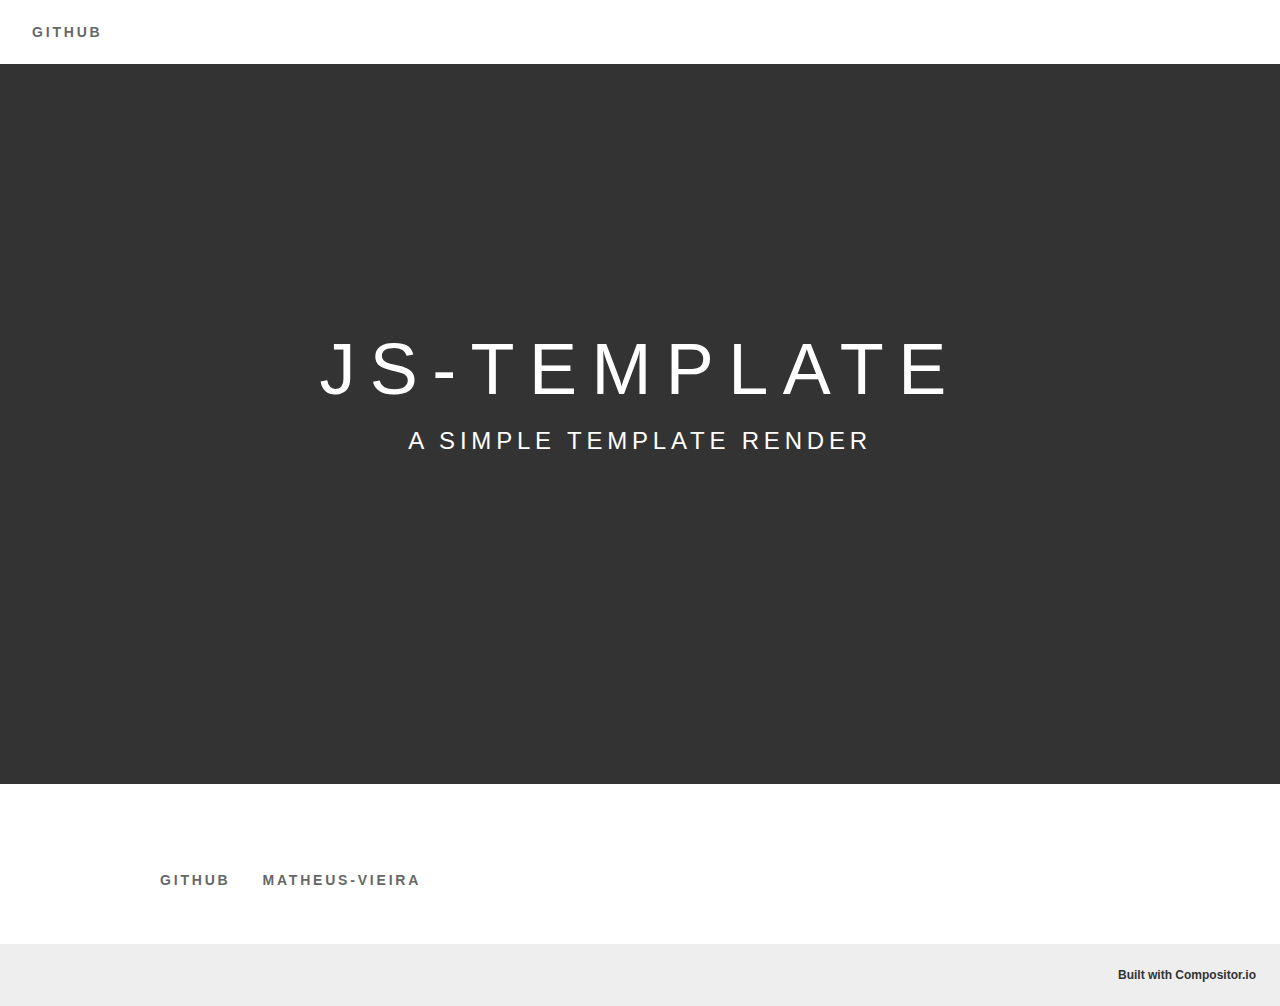
==== index.html @ 1c87056c "Update index.html via compositor.io" ====
<!DOCTYPE html><html lang="en"><head><meta charset="utf-8"/><meta http-equiv="X-UA-Compatible" content="IE=Edge"/><meta name="viewport" content="width=device-width, initial-scale=1"/><title></title><style>*{box-sizing:border-box}.cxs-2297006982 a:hover{text-decoration:underline}.cxs-799160745{font-size:48px}.cxs-3954183383{font-size:24px}.cxs-1601956544 a:hover{text-decoration:underline}.cxs-2297006982{}.cxs-2297006982 h1{font-weight:500;letter-spacing:-0.01em;font-size:48px;margin-top:32px;margin-bottom:8px}.cxs-2297006982 h2{font-weight:500;letter-spacing:-0.01em;font-size:24px;margin-top:32px;margin-bottom:8px}.cxs-2297006982 h3{font-weight:500;letter-spacing:-0.01em;font-size:20px;margin-top:32px;margin-bottom:8px}.cxs-2297006982 h4{font-weight:500;letter-spacing:-0.01em;font-size:16px;margin-top:32px;margin-bottom:8px}.cxs-2297006982 h5{font-weight:500;letter-spacing:-0.01em;font-size:14px;margin-top:32px;margin-bottom:8px}.cxs-2297006982 h6{font-weight:500;letter-spacing:-0.01em;font-size:12px;margin-top:32px;margin-bottom:8px}.cxs-2297006982 p{overflow-x:scroll;margin-top:0px;margin-bottom:16px}.cxs-2297006982 code{font-family:Menlo, monospace;font-size:14px;padding:4px;background-color:#f5f5f5;border-radius:2px}.cxs-2297006982 pre{font-family:Menlo, monospace;font-size:14px;overflow-x:scroll;padding:16px;margin-top:8px;margin-bottom:32px;background-color:#f5f5f5;border-radius:2px}.cxs-2297006982 pre .hljs-keyword{color:#2196f3}.cxs-2297006982 pre .hljs-built_in{color:#1565c0}.cxs-2297006982 pre .hljs-type{color:#1565c0}.cxs-2297006982 pre .hljs-literal{color:#2196f3}.cxs-2297006982 pre .hljs-number{color:#ff4081}.cxs-2297006982 pre .hljs-regexp{color:#2196f3}.cxs-2297006982 pre .hljs-string{color:#1565c0}.cxs-2297006982 pre .hljs-subst{color:#1565c0}.cxs-2297006982 pre .hljs-symbol{color:#2196f3}.cxs-2297006982 pre .hljs-class{color:#2196f3}.cxs-2297006982 pre .hljs-function{color:#ff4081}.cxs-2297006982 pre .hljs-title{color:#2196f3}.cxs-2297006982 pre .hljs-params{color:#1565c0}.cxs-2297006982 pre .hljs-comment{color:#1565c0}.cxs-2297006982 pre .hljs-doctag{color:#1565c0}.cxs-2297006982 pre .hljs-meta{color:#1565c0}.cxs-2297006982 pre .hljs-meta-keyword{color:#2196f3}.cxs-2297006982 pre .hljs-meta-string{color:#2196f3}.cxs-2297006982 hr{margin-top:48px;margin-bottom:48px;border:0px;border-bottom-style:solid;border-bottom-width:1px;border-bottom:2px solid #e0e0e0}.cxs-2297006982 table{border-collapse:separate;border-spacing:0px;max-width:100%;width:100%}.cxs-2297006982 th{text-align:left;line-height:inherit;vertical-align:bottom}.cxs-2297006982 td{vertical-align:top;line-height:inherit}.cxs-2297006982 img{max-width: 100%;height: auto;margin-top:16px;margin-bottom:16px}.cxs-2297006982 a{color:#2196f3;text-decoration: none}.cxs-1601956544 a{color:#666;text-decoration: none}.cxs-2297006982 ul{padding-left:32px;margin-top:0px;margin-bottom:16px}.cxs-1601956544{}.cxs-1601956544 h1{font-weight:500;text-transform:uppercase;letter-spacing:0.2em;font-size:48px;margin-top:32px;margin-bottom:8px}.cxs-1601956544 h2{font-weight:500;text-transform:uppercase;letter-spacing:0.2em;font-size:24px;margin-top:32px;margin-bottom:8px}.cxs-1601956544 h3{font-weight:500;text-transform:uppercase;letter-spacing:0.2em;font-size:20px;margin-top:32px;margin-bottom:8px}.cxs-1601956544 h4{font-weight:500;text-transform:uppercase;letter-spacing:0.2em;font-size:16px;margin-top:32px;margin-bottom:8px}.cxs-1601956544 h5{font-weight:500;text-transform:uppercase;letter-spacing:0.2em;font-size:14px;margin-top:32px;margin-bottom:8px}.cxs-1601956544 h6{font-weight:500;text-transform:uppercase;letter-spacing:0.2em;font-size:12px;margin-top:32px;margin-bottom:8px}.cxs-1601956544 p{overflow-x:scroll;margin-top:0px;margin-bottom:16px}.cxs-1601956544 code{font-family:Menlo, monospace;font-size:14px;padding:4px;background-color:#f6f6f6;border-radius:2px}.cxs-1601956544 pre{font-family:Menlo, monospace;font-size:14px;overflow-x:scroll;padding:16px;margin-top:8px;margin-bottom:32px;background-color:#f6f6f6;border-radius:2px}.cxs-1601956544 pre .hljs-keyword{color:#666}.cxs-1601956544 pre .hljs-built_in{color:#888}.cxs-1601956544 pre .hljs-type{color:#888}.cxs-1601956544 pre .hljs-literal{color:#666}.cxs-1601956544 pre .hljs-number{color:#1f80ff}.cxs-1601956544 pre .hljs-regexp{color:#666}.cxs-1601956544 pre .hljs-string{color:#888}.cxs-1601956544 pre .hljs-subst{color:#888}.cxs-1601956544 pre .hljs-symbol{color:#666}.cxs-1601956544 pre .hljs-class{color:#666}.cxs-1601956544 pre .hljs-function{color:#1f80ff}.cxs-1601956544 pre .hljs-title{color:#666}.cxs-1601956544 pre .hljs-params{color:#888}.cxs-1601956544 pre .hljs-comment{color:#888}.cxs-1601956544 pre .hljs-doctag{color:#888}.cxs-1601956544 pre .hljs-meta{color:#888}.cxs-1601956544 pre .hljs-meta-keyword{color:#666}.cxs-1601956544 pre .hljs-meta-string{color:#666}.cxs-1601956544 hr{margin-top:48px;margin-bottom:48px;border:0px;border-bottom-style:solid;border-bottom-width:1px;border-bottom:2px solid #eee}.cxs-1601956544 table{border-collapse:separate;border-spacing:0px;max-width:100%;width:100%}.cxs-1601956544 th{text-align:left;line-height:inherit;vertical-align:bottom}.cxs-1601956544 td{vertical-align:top;line-height:inherit}.cxs-1601956544 img{max-width: 100%;height: auto;margin-top:16px;margin-bottom:16px}.cxs-1601956544 ul{padding-left:32px;margin-top:0px;margin-bottom:16px}@media screen and (min-width: 52em) { .cxs-799160745{font-size:72px} }@media screen and (min-width: 52em) { .cxs-3954183383{} }</style></head><body style="margin:0;"><div class="Xv" style="font-family:&quot;Avenir Next&quot;, Helvetica, sans-serif;font-weight:400;line-height:1.5;color:#333;background-color:#fff;"><nav style="display:flex;align-items:center;padding-top:8px;padding-bottom:8px;padding-left:16px;padding-right:16px;background-color:#fff;"><a href="https://github.com/matheus-vieira/js-template" class="Link" style="box-sizing:border-box;color:inherit;text-transform:uppercase;font-weight:600;letter-spacing:0.2em;opacity:0.75;display:inline-block;font-size:14px;line-height:16px;padding-left:16px;padding-right:16px;padding-top:16px;padding-bottom:16px;text-decoration:none;">GitHub</a></nav><header class="BannerHeader" style="display:flex;align-items:center;justify-content:center;text-align:center;min-height:80vh;color:white;background-color:#333;background-image:url(undefined);background-size:cover;background-position:center;"><div style="box-sizing:border-box;width:100%;max-width:1024px;margin-left:auto;margin-right:auto;padding-top:48px;padding-bottom:48px;padding-left:32px;padding-right:32px;"><h1 class="cxs-799160745" style="box-sizing:border-box;font-weight:500;text-transform:uppercase;letter-spacing:0.2em;margin:0;">js-template</h1><h2 class="cxs-3954183383" style="box-sizing:border-box;font-weight:500;text-transform:uppercase;letter-spacing:0.2em;margin:0;">A simple template render</h2><div style="box-sizing:border-box;margin-left:-8px;margin-right:-8px;padding-top:16px;padding-bottom:16px;"><iframe src="https://platform.twitter.com/widgets/tweet_button.html?text=js-template%3A%20A%20simple%20template%20render&amp;url=&amp;via=&amp;hashtags=&amp;size=" height="20" allowtransparency="true" frameborder="0" scrolling="no" style="box-sizing:border-box;width:61px;overflow:hidden;margin:8px;"></iframe><iframe src="https://ghbtns.com/github-btn.html?type=star&amp;count=true&amp;user=matheus-vieira&amp;repo=js-template&amp;size=" height="20" frameborder="0" scrolling="no" style="box-sizing:border-box;width:100px;overflow:hidden;margin:8px;"></iframe><div style="display:table;clear:both;"></div></div></div></header><div class="cxs-1601956544" style="box-sizing:border-box;max-width:1024px;margin-left:auto;margin-right:auto;padding-top:32px;padding-bottom:32px;padding-left:32px;padding-right:32px;"><article style="box-sizing:border-box;"><div>

</div></article></div><footer><div style="box-sizing:border-box;max-width:1024px;margin-left:auto;margin-right:auto;margin-bottom:32px;padding-top:8px;padding-bottom:8px;padding-left:32px;padding-right:32px;"><div style="margin-left:-16px;margin-right:-16px;"><a href="https://github.com/matheus-vieira/js-template" class="Link" style="box-sizing:border-box;color:inherit;text-transform:uppercase;font-weight:600;letter-spacing:0.2em;opacity:0.75;display:inline-block;font-size:14px;line-height:16px;padding-left:16px;padding-right:16px;padding-top:16px;padding-bottom:16px;text-decoration:none;">GitHub</a><a href="https://github.com/matheus-vieira" class="Link" style="box-sizing:border-box;color:inherit;text-transform:uppercase;font-weight:600;letter-spacing:0.2em;opacity:0.75;display:inline-block;font-size:14px;line-height:16px;padding-left:16px;padding-right:16px;padding-top:16px;padding-bottom:16px;text-decoration:none;">matheus-vieira</a></div><div></div></div></footer></div><div style="font-family:-apple-system, sans-serif;font-size:12px;font-weight:600;text-align:right;padding:24px;color:#333;background-color:#eee;"><a href="//compositor.io" style="color:inherit;text-decoration:none;">Built with Compositor.io</a></div></body></html>
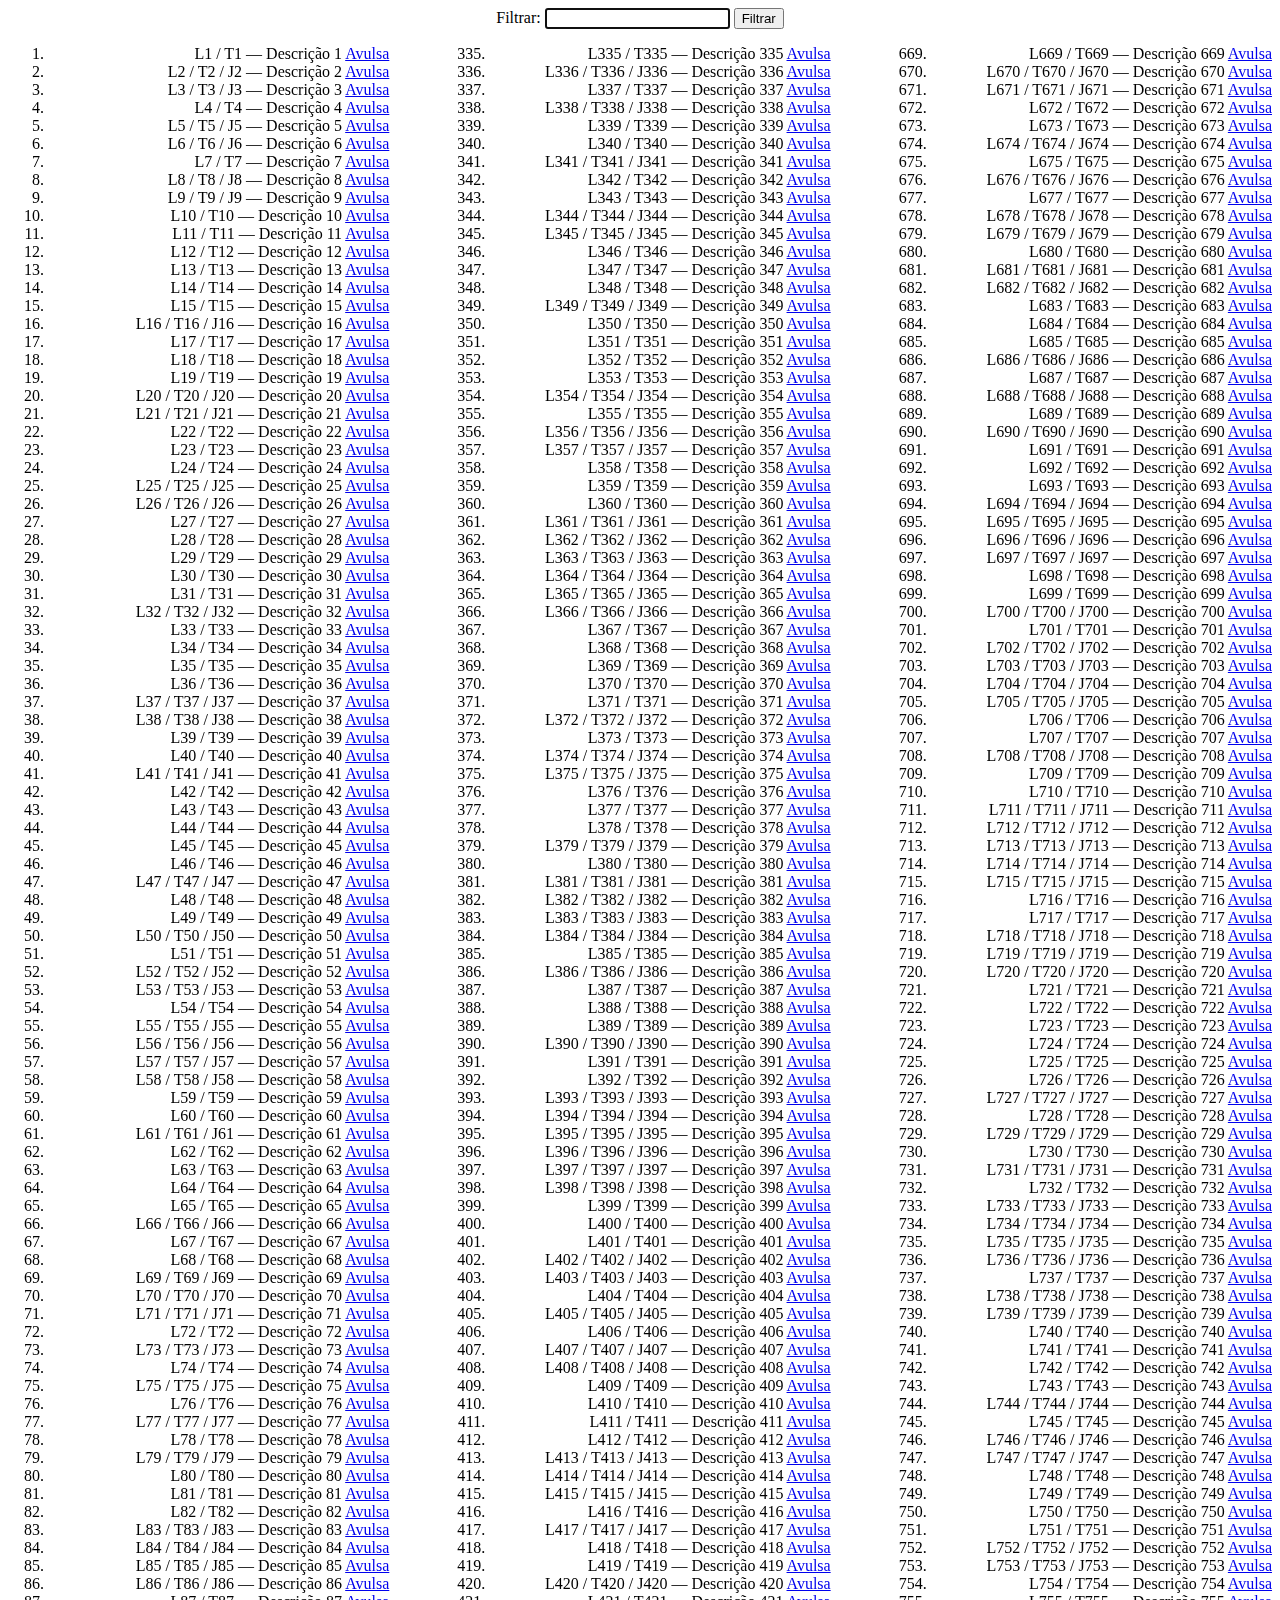
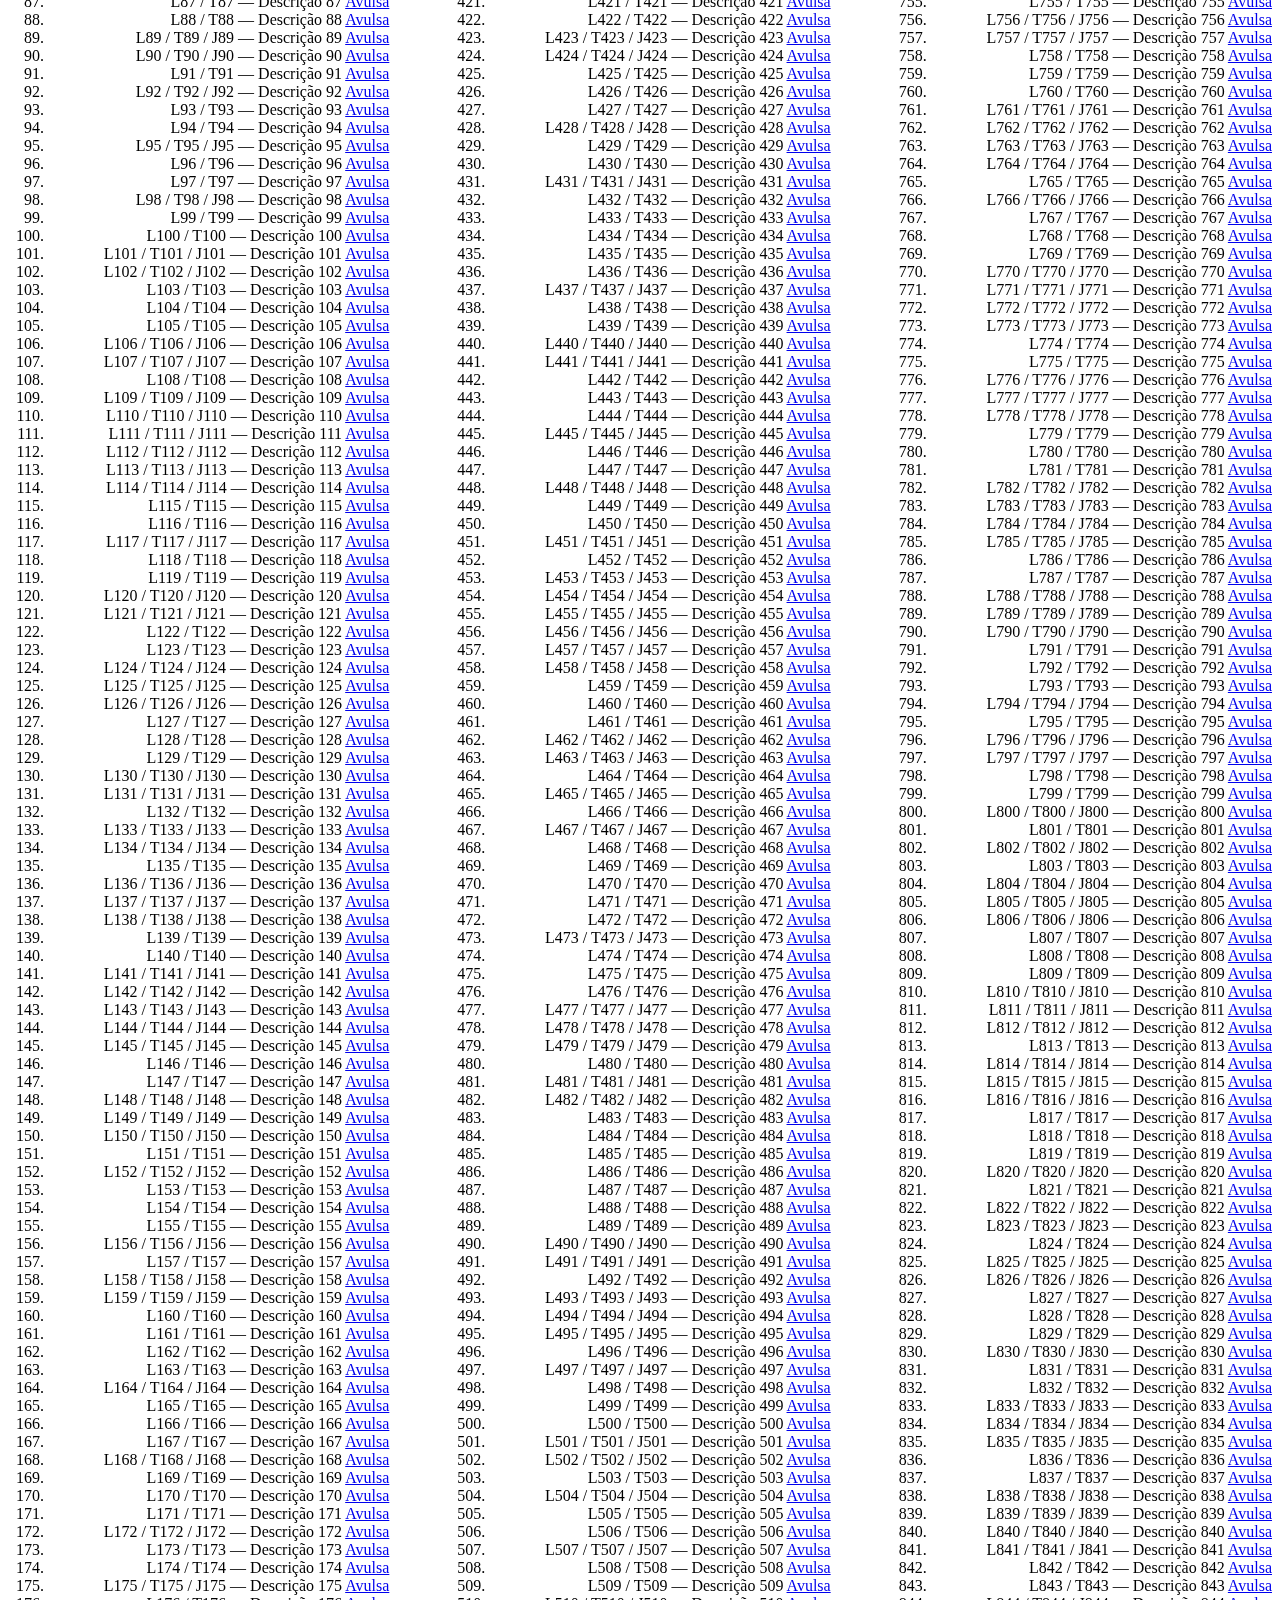
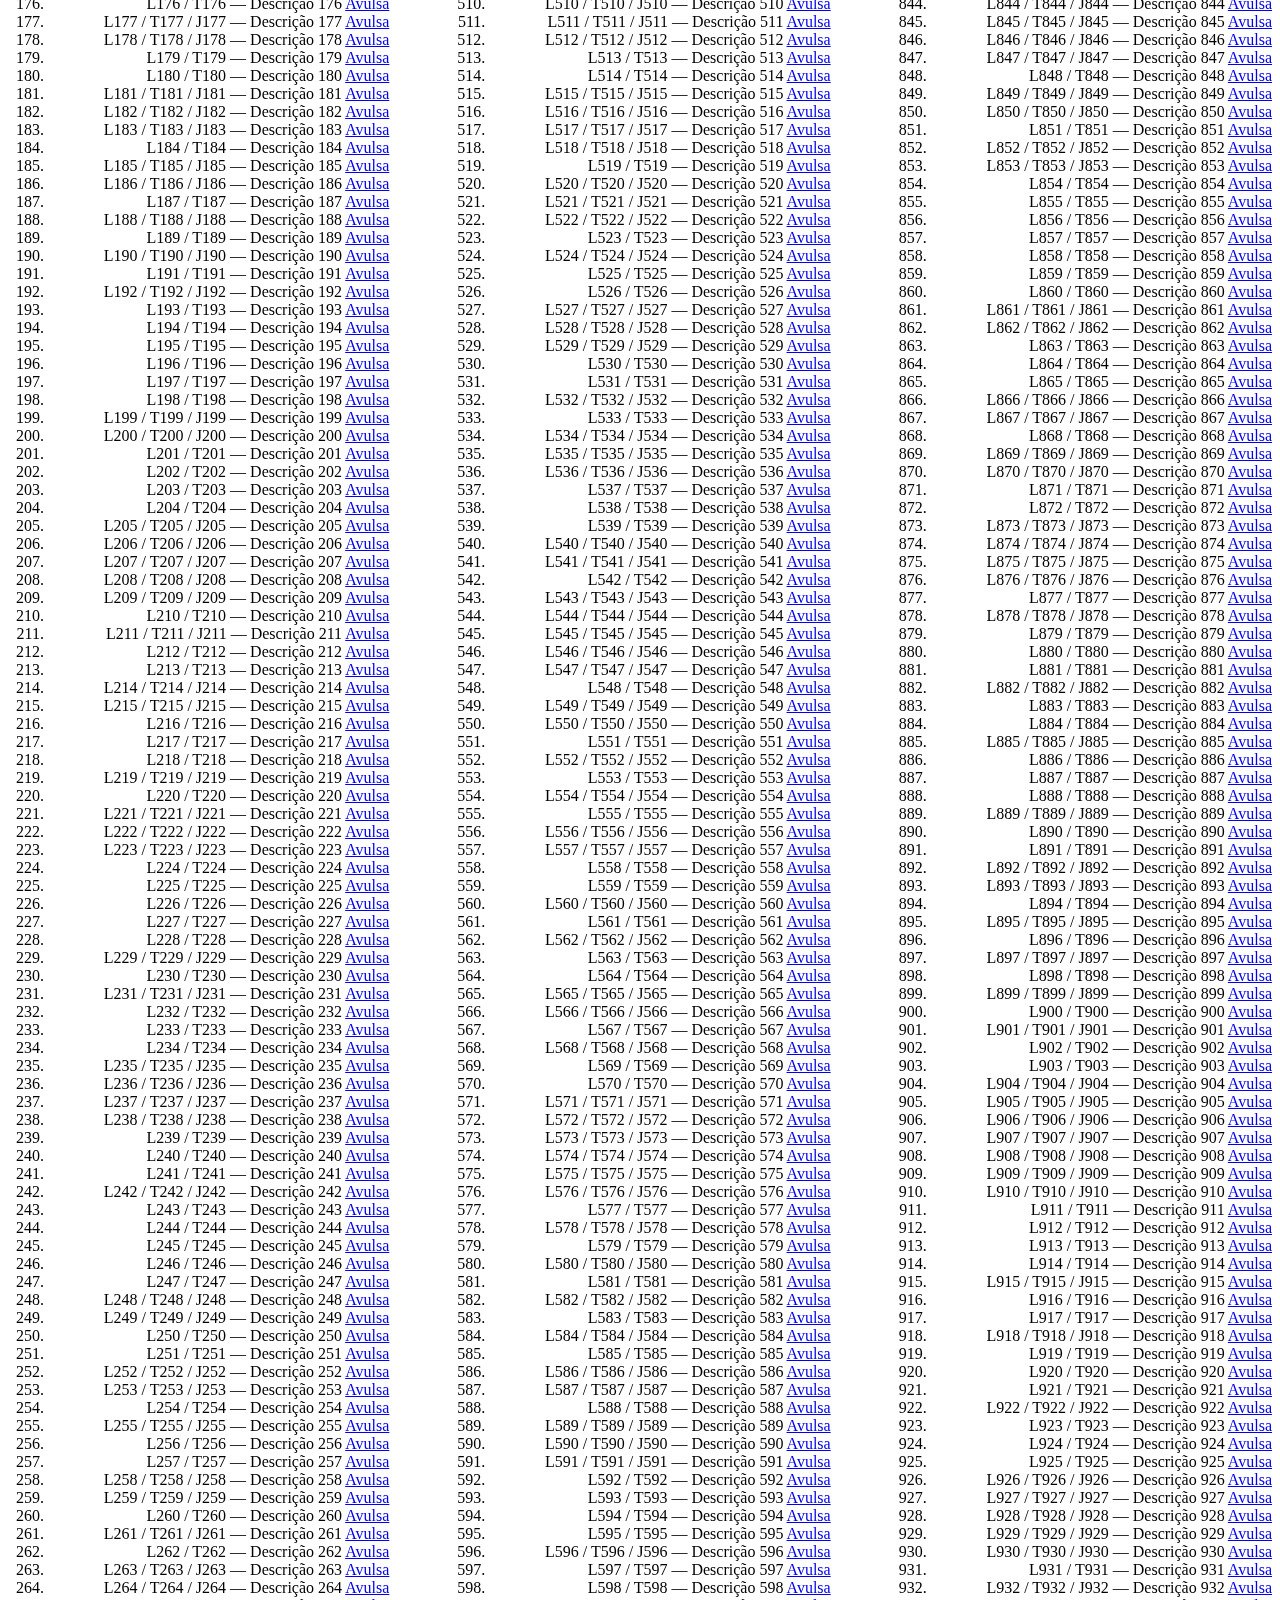
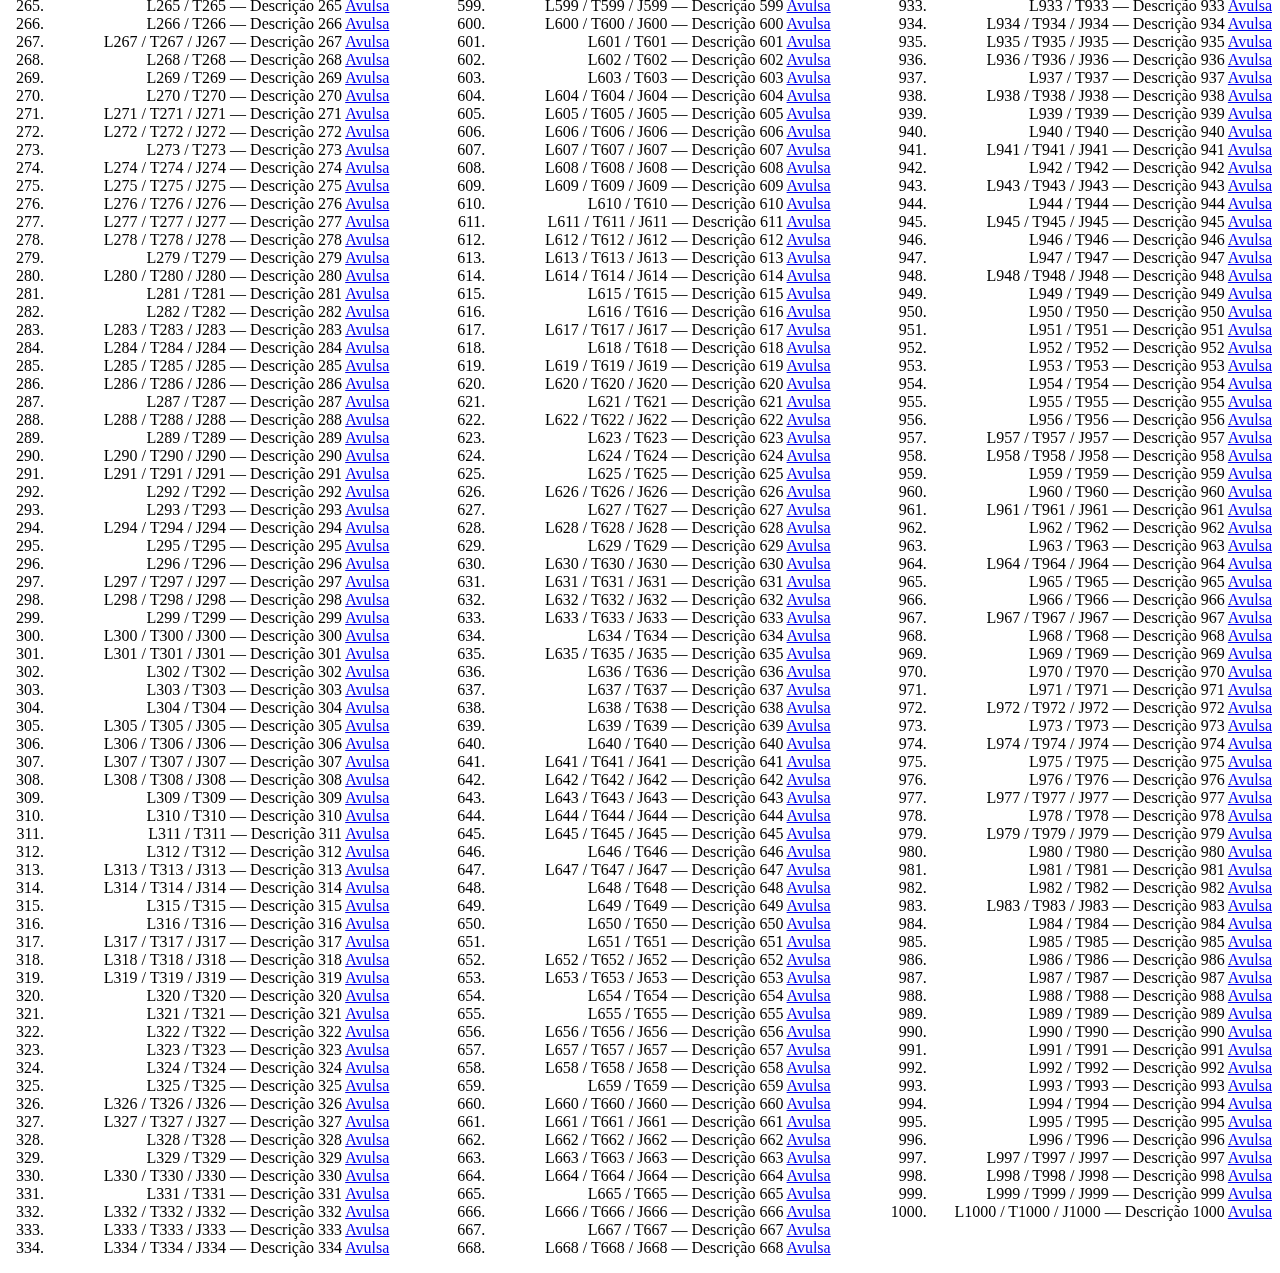
==== commit 4d9d2df8: "add index lowercase to root" ====
--- a/index.html
+++ b/index.html
@@ -1,3 +1,37 @@
-<!DOCTYPE html><html lang="en"><head><meta charset="utf-8"/><meta http-equiv="X-UA-Compatible" content="IE=Edge"/><meta name="viewport" content="width=device-width, initial-scale=1"/><title></title><style>*{box-sizing:border-box}.cxs-2297006982 a:hover{text-decoration:underline}.cxs-799160745{font-size:48px}.cxs-3954183383{font-size:24px}.cxs-1601956544 a:hover{text-decoration:underline}.cxs-2297006982{}.cxs-2297006982 h1{font-weight:500;letter-spacing:-0.01em;font-size:48px;margin-top:32px;margin-bottom:8px}.cxs-2297006982 h2{font-weight:500;letter-spacing:-0.01em;font-size:24px;margin-top:32px;margin-bottom:8px}.cxs-2297006982 h3{font-weight:500;letter-spacing:-0.01em;font-size:20px;margin-top:32px;margin-bottom:8px}.cxs-2297006982 h4{font-weight:500;letter-spacing:-0.01em;font-size:16px;margin-top:32px;margin-bottom:8px}.cxs-2297006982 h5{font-weight:500;letter-spacing:-0.01em;font-size:14px;margin-top:32px;margin-bottom:8px}.cxs-2297006982 h6{font-weight:500;letter-spacing:-0.01em;font-size:12px;margin-top:32px;margin-bottom:8px}.cxs-2297006982 p{overflow-x:scroll;margin-top:0px;margin-bottom:16px}.cxs-2297006982 code{font-family:Menlo, monospace;font-size:14px;padding:4px;background-color:#f5f5f5;border-radius:2px}.cxs-2297006982 pre{font-family:Menlo, monospace;font-size:14px;overflow-x:scroll;padding:16px;margin-top:8px;margin-bottom:32px;background-color:#f5f5f5;border-radius:2px}.cxs-2297006982 pre .hljs-keyword{color:#2196f3}.cxs-2297006982 pre .hljs-built_in{color:#1565c0}.cxs-2297006982 pre .hljs-type{color:#1565c0}.cxs-2297006982 pre .hljs-literal{color:#2196f3}.cxs-2297006982 pre .hljs-number{color:#ff4081}.cxs-2297006982 pre .hljs-regexp{color:#2196f3}.cxs-2297006982 pre .hljs-string{color:#1565c0}.cxs-2297006982 pre .hljs-subst{color:#1565c0}.cxs-2297006982 pre .hljs-symbol{color:#2196f3}.cxs-2297006982 pre .hljs-class{color:#2196f3}.cxs-2297006982 pre .hljs-function{color:#ff4081}.cxs-2297006982 pre .hljs-title{color:#2196f3}.cxs-2297006982 pre .hljs-params{color:#1565c0}.cxs-2297006982 pre .hljs-comment{color:#1565c0}.cxs-2297006982 pre .hljs-doctag{color:#1565c0}.cxs-2297006982 pre .hljs-meta{color:#1565c0}.cxs-2297006982 pre .hljs-meta-keyword{color:#2196f3}.cxs-2297006982 pre .hljs-meta-string{color:#2196f3}.cxs-2297006982 hr{margin-top:48px;margin-bottom:48px;border:0px;border-bottom-style:solid;border-bottom-width:1px;border-bottom:2px solid #e0e0e0}.cxs-2297006982 table{border-collapse:separate;border-spacing:0px;max-width:100%;width:100%}.cxs-2297006982 th{text-align:left;line-height:inherit;vertical-align:bottom}.cxs-2297006982 td{vertical-align:top;line-height:inherit}.cxs-2297006982 img{max-width: 100%;height: auto;margin-top:16px;margin-bottom:16px}.cxs-2297006982 a{color:#2196f3;text-decoration: none}.cxs-1601956544 a{color:#666;text-decoration: none}.cxs-2297006982 ul{padding-left:32px;margin-top:0px;margin-bottom:16px}.cxs-1601956544{}.cxs-1601956544 h1{font-weight:500;text-transform:uppercase;letter-spacing:0.2em;font-size:48px;margin-top:32px;margin-bottom:8px}.cxs-1601956544 h2{font-weight:500;text-transform:uppercase;letter-spacing:0.2em;font-size:24px;margin-top:32px;margin-bottom:8px}.cxs-1601956544 h3{font-weight:500;text-transform:uppercase;letter-spacing:0.2em;font-size:20px;margin-top:32px;margin-bottom:8px}.cxs-1601956544 h4{font-weight:500;text-transform:uppercase;letter-spacing:0.2em;font-size:16px;margin-top:32px;margin-bottom:8px}.cxs-1601956544 h5{font-weight:500;text-transform:uppercase;letter-spacing:0.2em;font-size:14px;margin-top:32px;margin-bottom:8px}.cxs-1601956544 h6{font-weight:500;text-transform:uppercase;letter-spacing:0.2em;font-size:12px;margin-top:32px;margin-bottom:8px}.cxs-1601956544 p{overflow-x:scroll;margin-top:0px;margin-bottom:16px}.cxs-1601956544 code{font-family:Menlo, monospace;font-size:14px;padding:4px;background-color:#f6f6f6;border-radius:2px}.cxs-1601956544 pre{font-family:Menlo, monospace;font-size:14px;overflow-x:scroll;padding:16px;margin-top:8px;margin-bottom:32px;background-color:#f6f6f6;border-radius:2px}.cxs-1601956544 pre .hljs-keyword{color:#666}.cxs-1601956544 pre .hljs-built_in{color:#888}.cxs-1601956544 pre .hljs-type{color:#888}.cxs-1601956544 pre .hljs-literal{color:#666}.cxs-1601956544 pre .hljs-number{color:#1f80ff}.cxs-1601956544 pre .hljs-regexp{color:#666}.cxs-1601956544 pre .hljs-string{color:#888}.cxs-1601956544 pre .hljs-subst{color:#888}.cxs-1601956544 pre .hljs-symbol{color:#666}.cxs-1601956544 pre .hljs-class{color:#666}.cxs-1601956544 pre .hljs-function{color:#1f80ff}.cxs-1601956544 pre .hljs-title{color:#666}.cxs-1601956544 pre .hljs-params{color:#888}.cxs-1601956544 pre .hljs-comment{color:#888}.cxs-1601956544 pre .hljs-doctag{color:#888}.cxs-1601956544 pre .hljs-meta{color:#888}.cxs-1601956544 pre .hljs-meta-keyword{color:#666}.cxs-1601956544 pre .hljs-meta-string{color:#666}.cxs-1601956544 hr{margin-top:48px;margin-bottom:48px;border:0px;border-bottom-style:solid;border-bottom-width:1px;border-bottom:2px solid #eee}.cxs-1601956544 table{border-collapse:separate;border-spacing:0px;max-width:100%;width:100%}.cxs-1601956544 th{text-align:left;line-height:inherit;vertical-align:bottom}.cxs-1601956544 td{vertical-align:top;line-height:inherit}.cxs-1601956544 img{max-width: 100%;height: auto;margin-top:16px;margin-bottom:16px}.cxs-1601956544 ul{padding-left:32px;margin-top:0px;margin-bottom:16px}@media screen and (min-width: 52em) { .cxs-799160745{font-size:72px} }@media screen and (min-width: 52em) { .cxs-3954183383{} }</style></head><body style="margin:0;"><div class="Xv" style="font-family:&quot;Avenir Next&quot;, Helvetica, sans-serif;font-weight:400;line-height:1.5;color:#333;background-color:#fff;"><nav style="display:flex;align-items:center;padding-top:8px;padding-bottom:8px;padding-left:16px;padding-right:16px;background-color:#fff;"><a href="https://github.com/matheus-vieira/js-template" class="Link" style="box-sizing:border-box;color:inherit;text-transform:uppercase;font-weight:600;letter-spacing:0.2em;opacity:0.75;display:inline-block;font-size:14px;line-height:16px;padding-left:16px;padding-right:16px;padding-top:16px;padding-bottom:16px;text-decoration:none;">GitHub</a></nav><header class="BannerHeader" style="display:flex;align-items:center;justify-content:center;text-align:center;min-height:80vh;color:white;background-color:#333;background-image:url(undefined);background-size:cover;background-position:center;"><div style="box-sizing:border-box;width:100%;max-width:1024px;margin-left:auto;margin-right:auto;padding-top:48px;padding-bottom:48px;padding-left:32px;padding-right:32px;"><h1 class="cxs-799160745" style="box-sizing:border-box;font-weight:500;text-transform:uppercase;letter-spacing:0.2em;margin:0;">js-template</h1><h2 class="cxs-3954183383" style="box-sizing:border-box;font-weight:500;text-transform:uppercase;letter-spacing:0.2em;margin:0;">A simple template render</h2><div style="box-sizing:border-box;margin-left:-8px;margin-right:-8px;padding-top:16px;padding-bottom:16px;"><iframe src="https://platform.twitter.com/widgets/tweet_button.html?text=js-template%3A%20A%20simple%20template%20render&amp;url=&amp;via=&amp;hashtags=&amp;size=" height="20" allowtransparency="true" frameborder="0" scrolling="no" style="box-sizing:border-box;width:61px;overflow:hidden;margin:8px;"></iframe><iframe src="https://ghbtns.com/github-btn.html?type=star&amp;count=true&amp;user=matheus-vieira&amp;repo=js-template&amp;size=" height="20" frameborder="0" scrolling="no" style="box-sizing:border-box;width:100px;overflow:hidden;margin:8px;"></iframe><div style="display:table;clear:both;"></div></div></div></header><div class="cxs-1601956544" style="box-sizing:border-box;max-width:1024px;margin-left:auto;margin-right:auto;padding-top:32px;padding-bottom:32px;padding-left:32px;padding-right:32px;"><article style="box-sizing:border-box;"><div>
+<!doctype html>
+<html lang="pt-br">
 
-</div></article></div><footer><div style="box-sizing:border-box;max-width:1024px;margin-left:auto;margin-right:auto;margin-bottom:32px;padding-top:8px;padding-bottom:8px;padding-left:32px;padding-right:32px;"><div style="margin-left:-16px;margin-right:-16px;"><a href="https://github.com/matheus-vieira/js-template" class="Link" style="box-sizing:border-box;color:inherit;text-transform:uppercase;font-weight:600;letter-spacing:0.2em;opacity:0.75;display:inline-block;font-size:14px;line-height:16px;padding-left:16px;padding-right:16px;padding-top:16px;padding-bottom:16px;text-decoration:none;">GitHub</a><a href="https://github.com/matheus-vieira" class="Link" style="box-sizing:border-box;color:inherit;text-transform:uppercase;font-weight:600;letter-spacing:0.2em;opacity:0.75;display:inline-block;font-size:14px;line-height:16px;padding-left:16px;padding-right:16px;padding-top:16px;padding-bottom:16px;text-decoration:none;">matheus-vieira</a></div><div></div></div></footer></div><div style="font-family:-apple-system, sans-serif;font-size:12px;font-weight:600;text-align:right;padding:24px;color:#333;background-color:#eee;"><a href="//compositor.io" style="color:inherit;text-decoration:none;">Built with Compositor.io</a></div></body></html>+<head>
+  <meta charset="UTF-8">
+  <title>Document</title>
+  <link href="css/geral.css" rel="stylesheet">
+</head>
+
+<body>
+  <script type="text/html" id="tpl-fcv">
+    <li>
+      <label>
+        <span>{Description}</span>
+      </label>
+      <a href="vehicle/edit.html?fcvId={Id}">Avulsa</a>
+    </li>
+  </script>
+  <div class="center">
+    <form action="#">
+      <label>Filtrar: <input type="search" id="txtDescFilter" autofocus="autofocus" autocomplete="on" /></label>
+      <button type="submit" id="btnFilter">Filtrar</button>
+    </form>
+    <ol id="fcvs"></ol>
+  </div>
+  <script type="text/javascript" src="js/helper/assign.js"></script>
+  <script type="text/javascript" src="js/helper/regexFilter.js"></script>
+  <script type="text/javascript" src="js/helper/valueOrDefault.js"></script>
+  <script type="text/javascript" src="js/helper/getTemplate.js"></script>
+  <script type="text/javascript" src="js/helper/supplant.js"></script>
+  <script type="text/javascript" src="js/Model/ModelBase.js"></script>
+  <script type="text/javascript" src="js/Model/FcvModel.js"></script>
+  <script type="text/javascript" src="js/Controller/painelDeFrotas/FcvFilterController.js"></script>
+  <script type="text/javascript" src="js/View/painelDeFrotas/onload.js"></script>
+</body>
+
+</html>--- a/css/geral.css
+++ b/css/geral.css
@@ -0,0 +1,13 @@
+.center {
+  text-align: center;
+}
+
+ol {
+  -moz-column-count: 3;
+  -moz-column-gap: 100px;
+  -webkit-column-count: 3;
+  -webkit-column-gap: 100px;
+  column-count: 3;
+  column-gap: 100px;
+  text-align: right;
+}
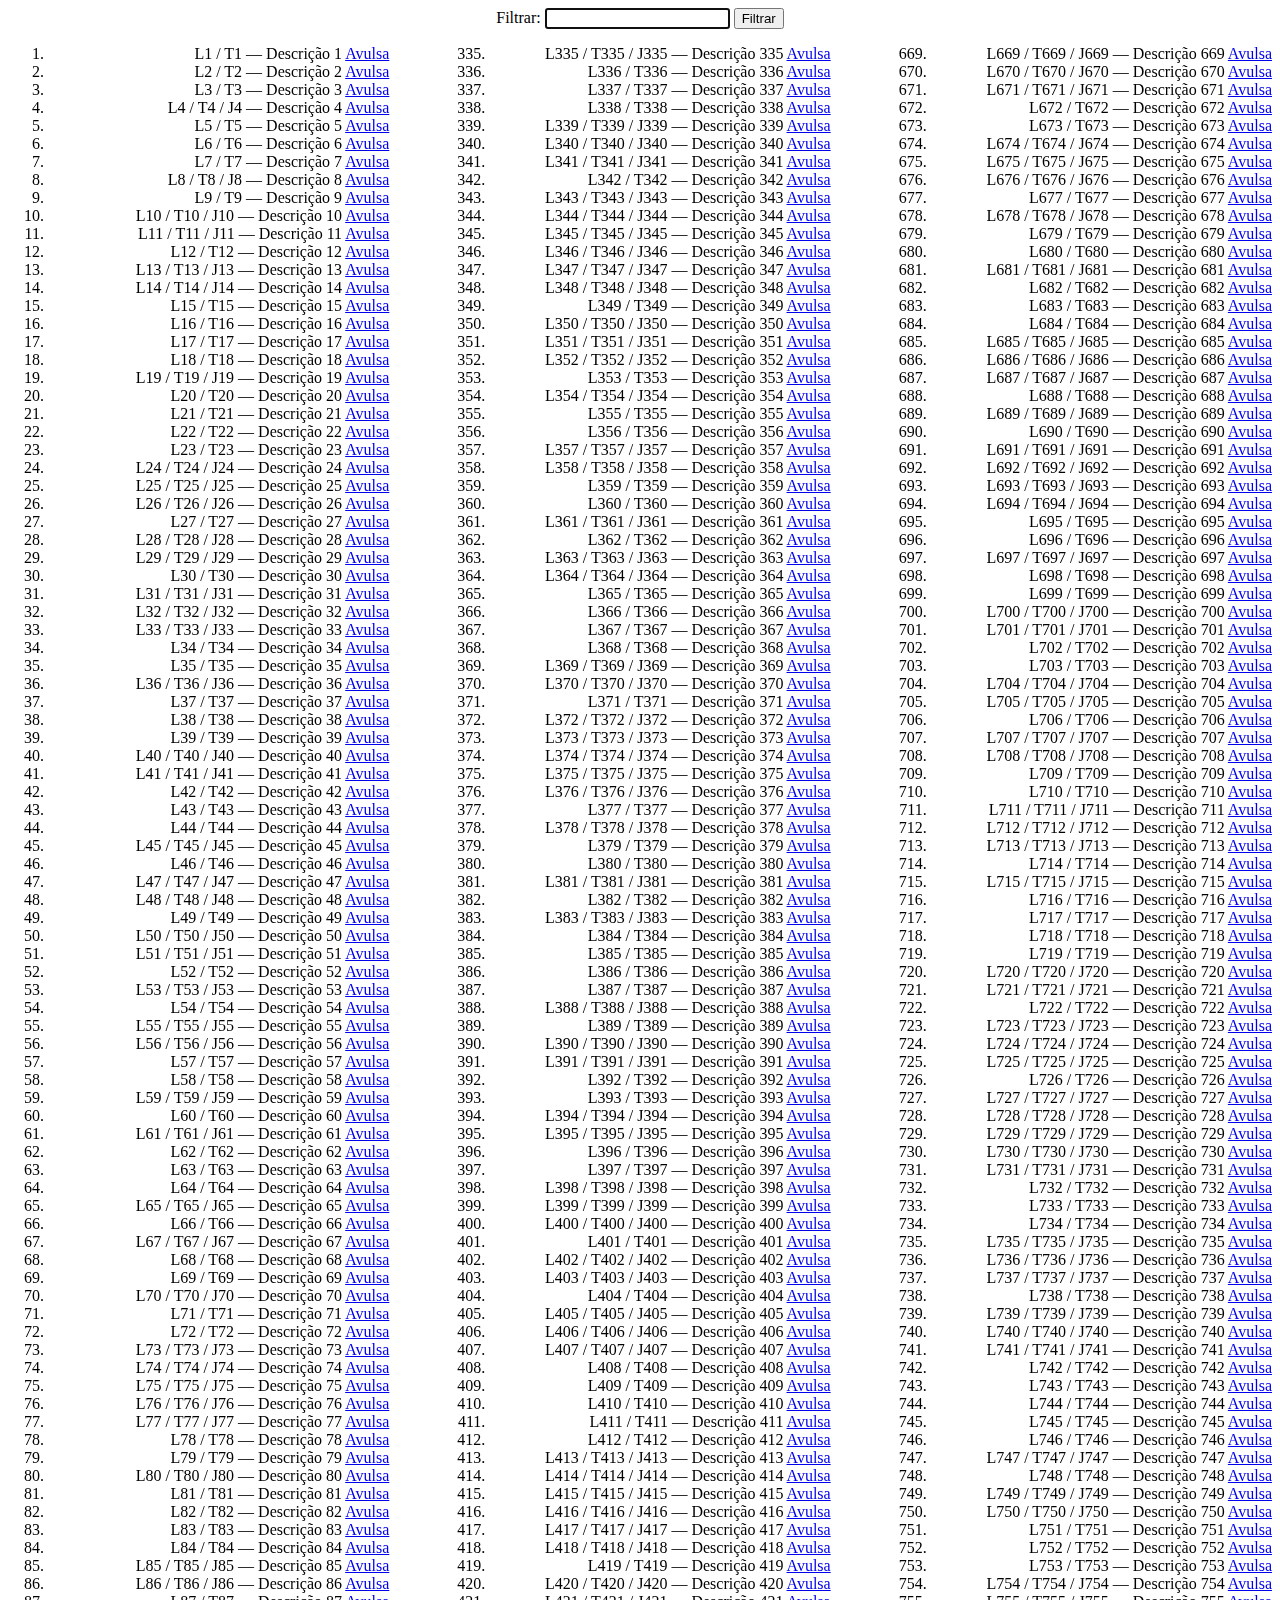
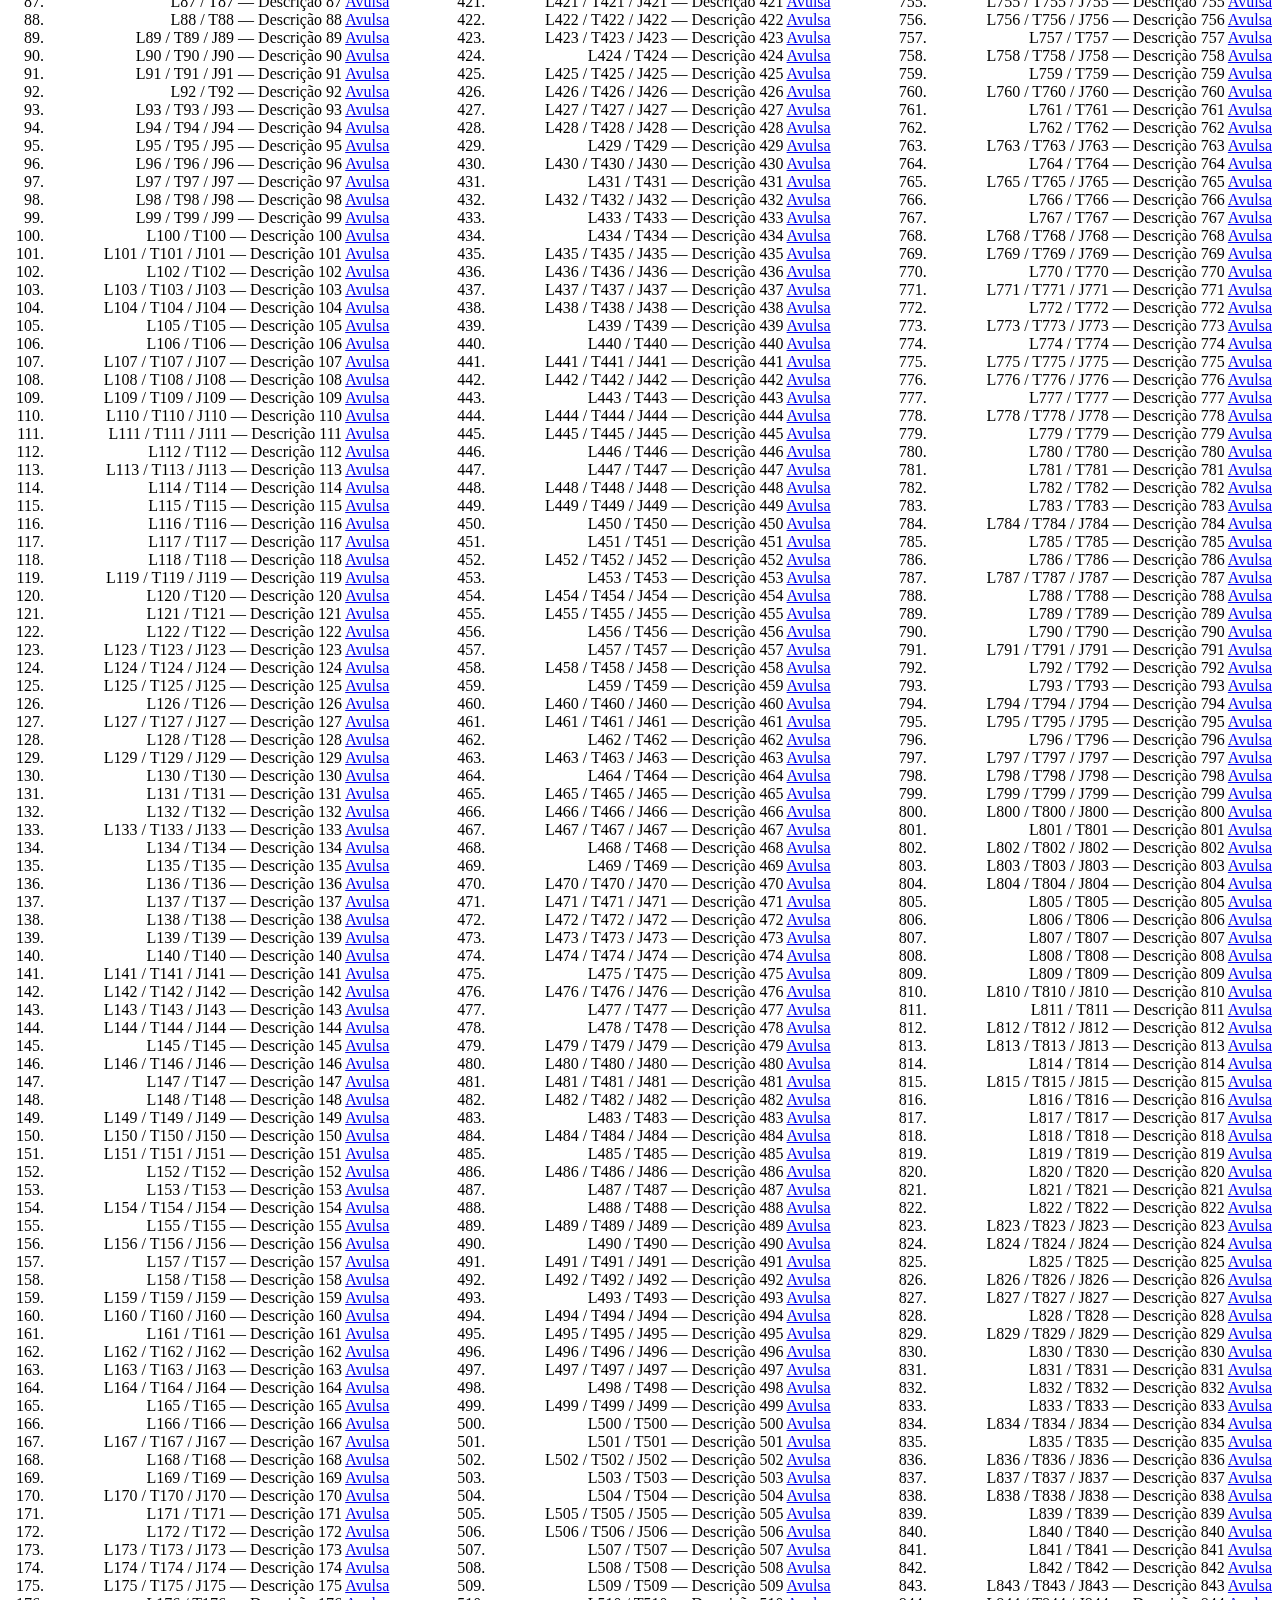
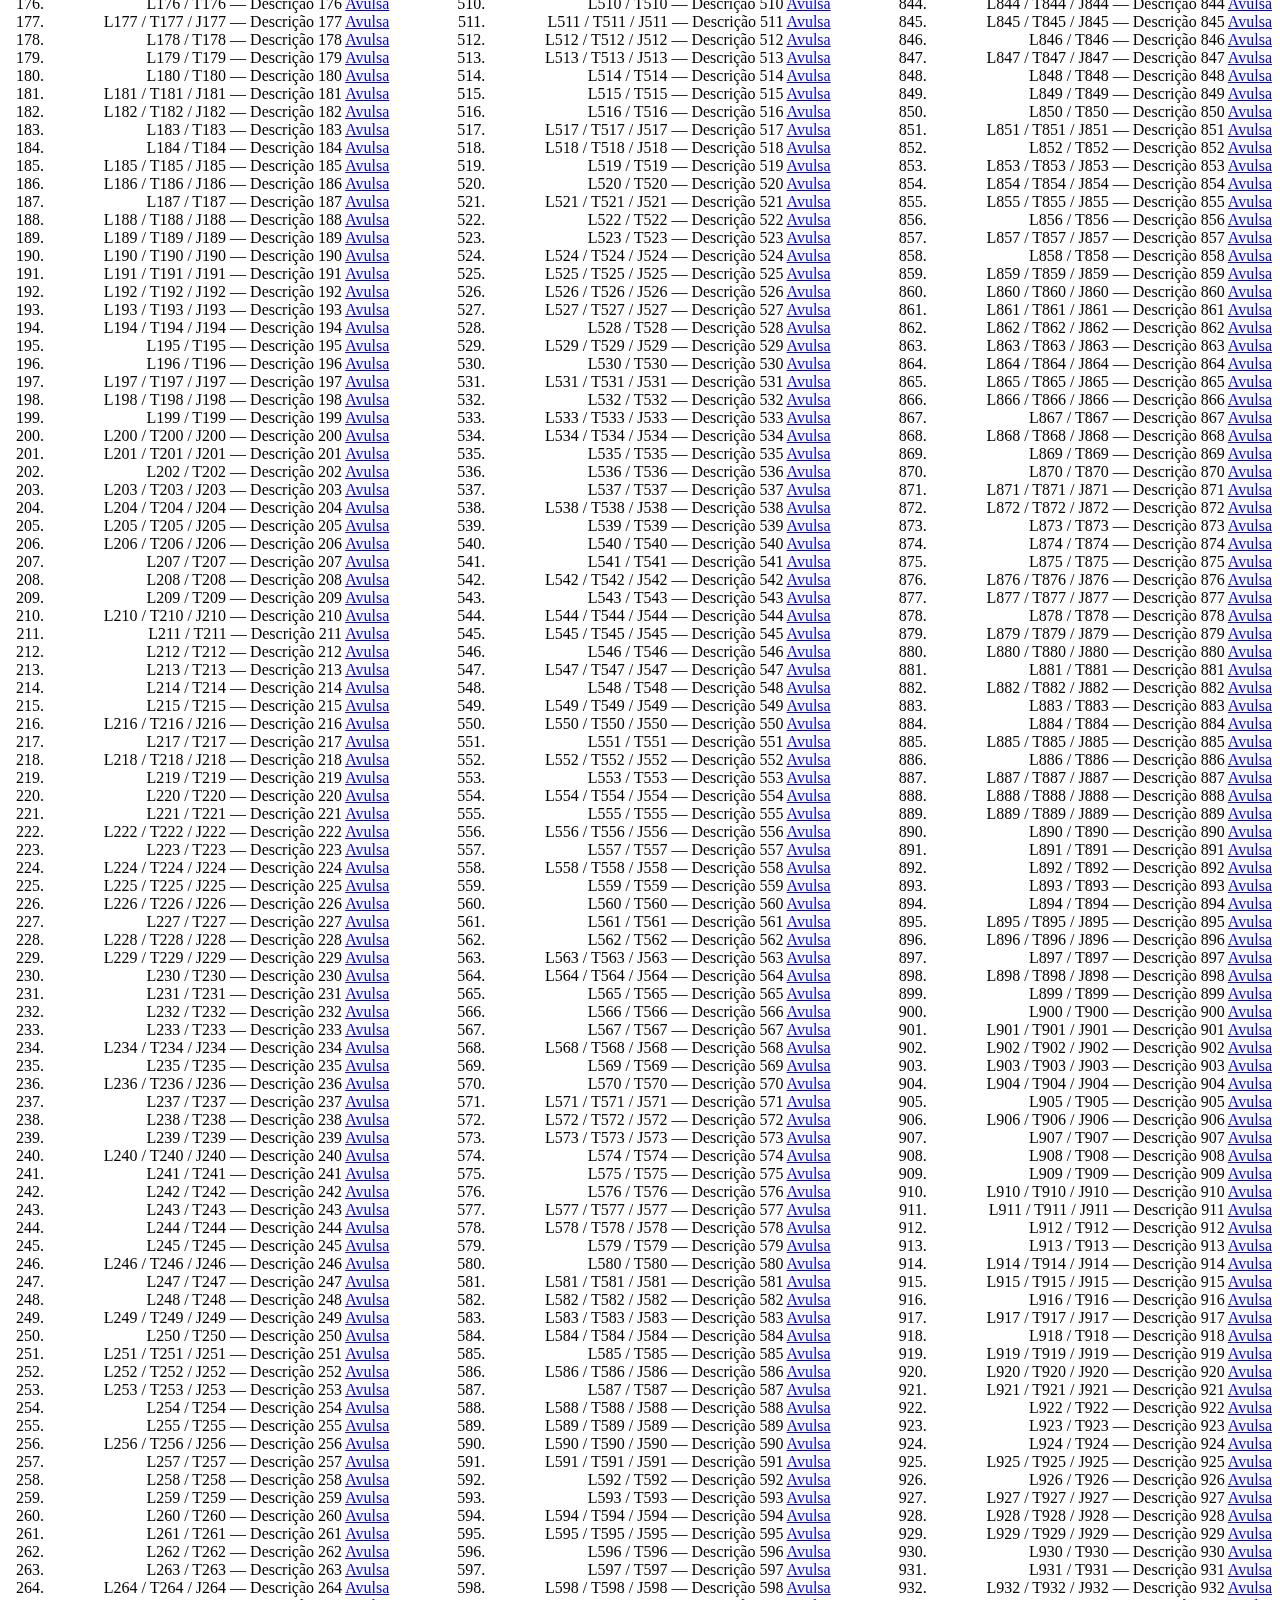
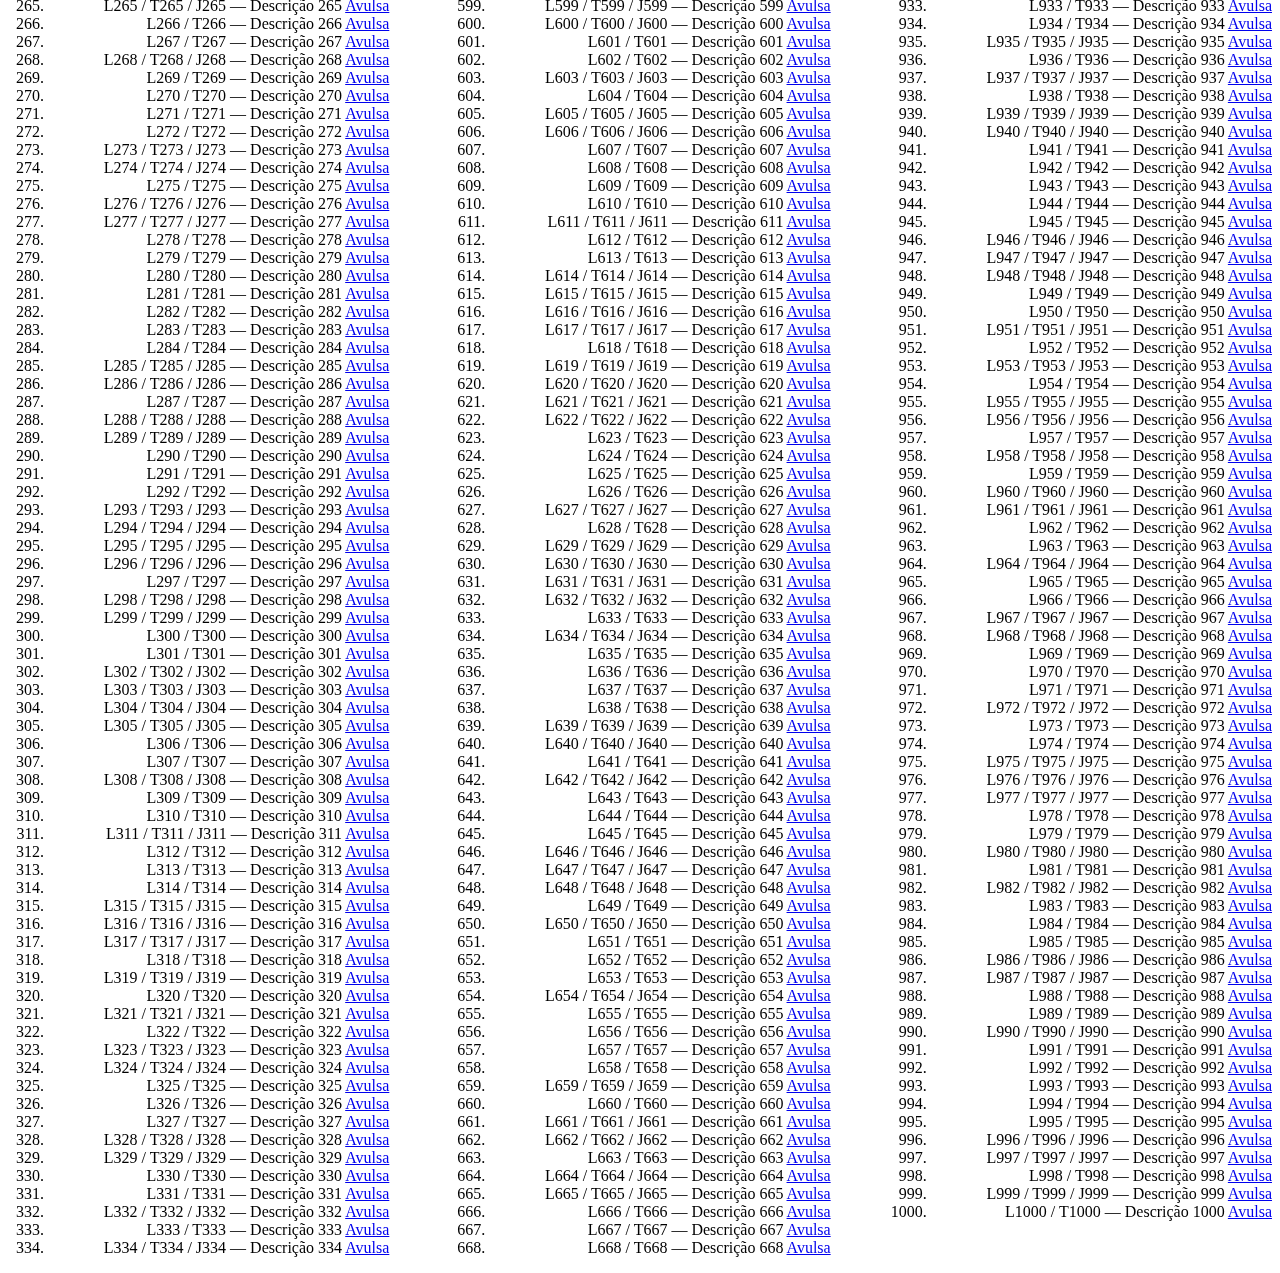
==== commit a247e684: "using route" ====
--- a/index.html
+++ b/index.html
@@ -13,7 +13,7 @@
       <label>
         <span>{Description}</span>
       </label>
-      <a href="vehicle/edit.html?fcvId={Id}">Avulsa</a>
+      <a href="vehicle/edit/?fcvId={Id}">Avulsa</a>
     </li>
   </script>
   <div class="center">
